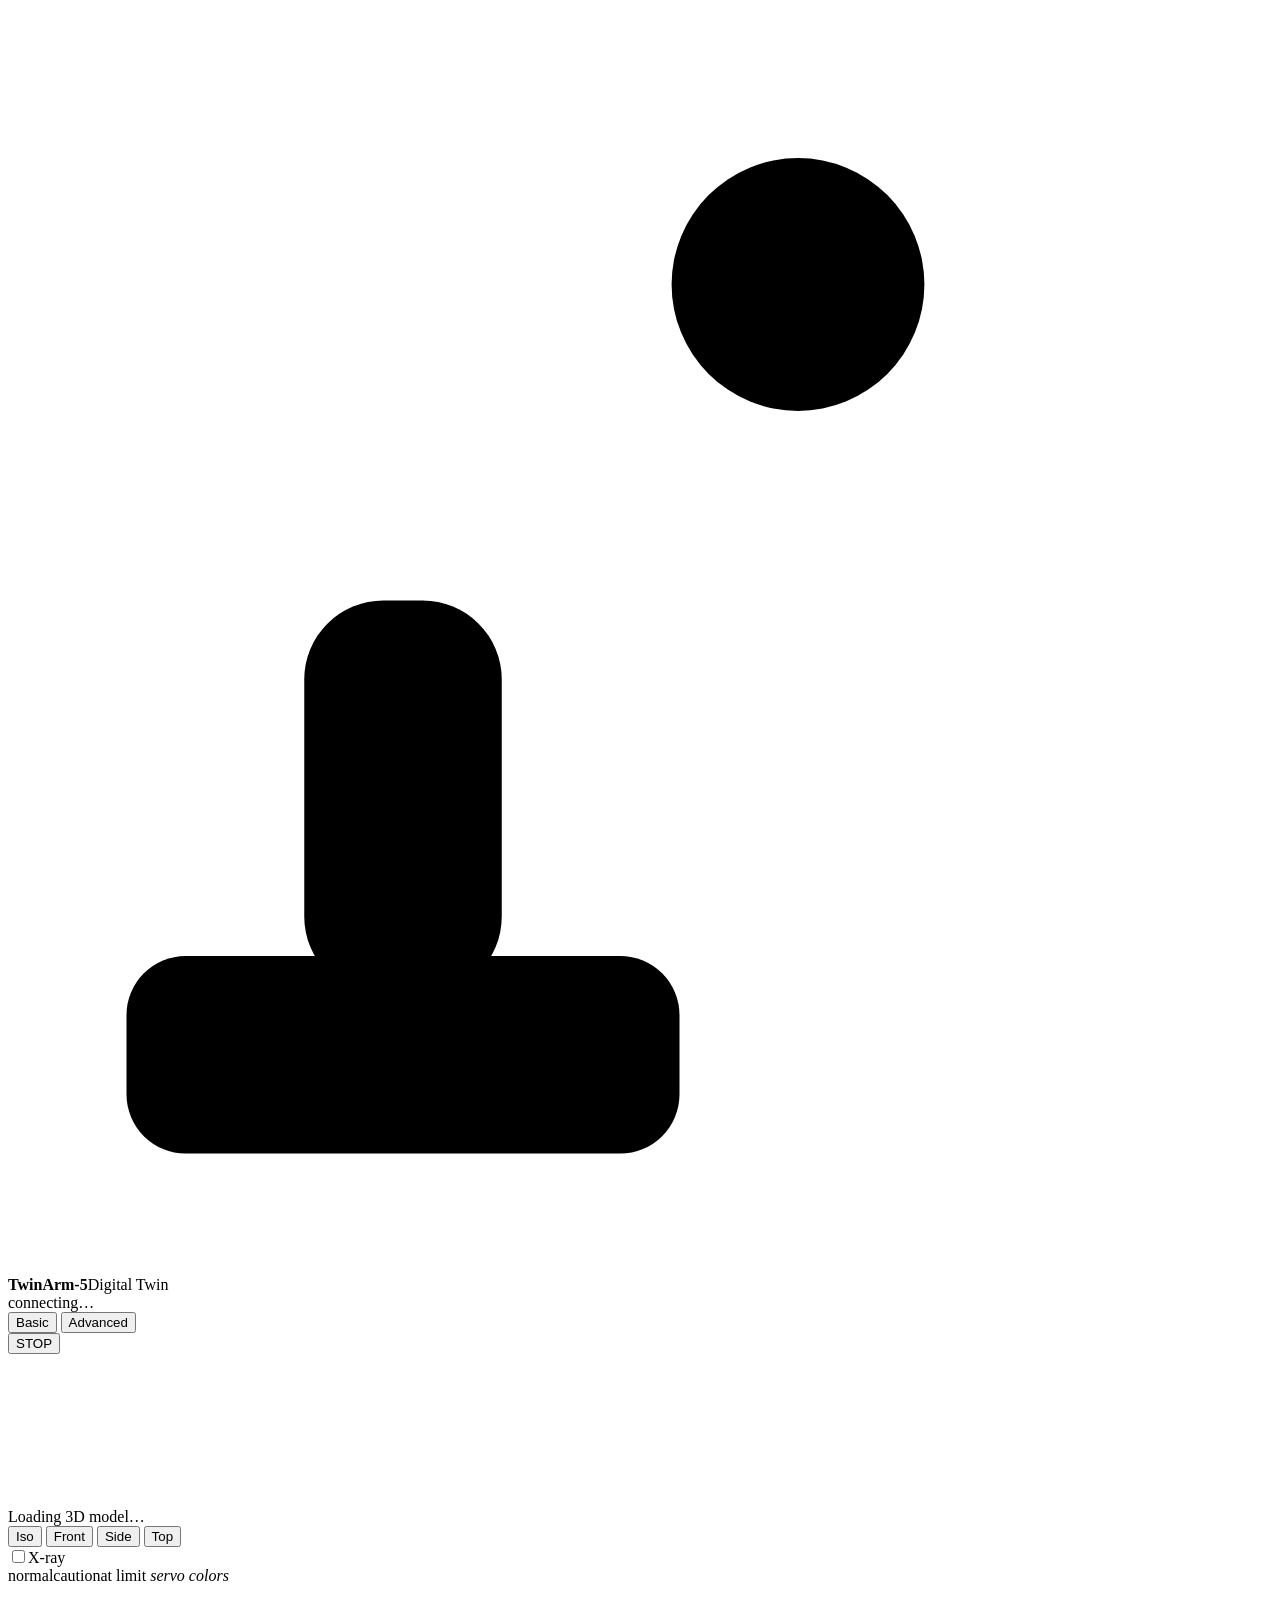
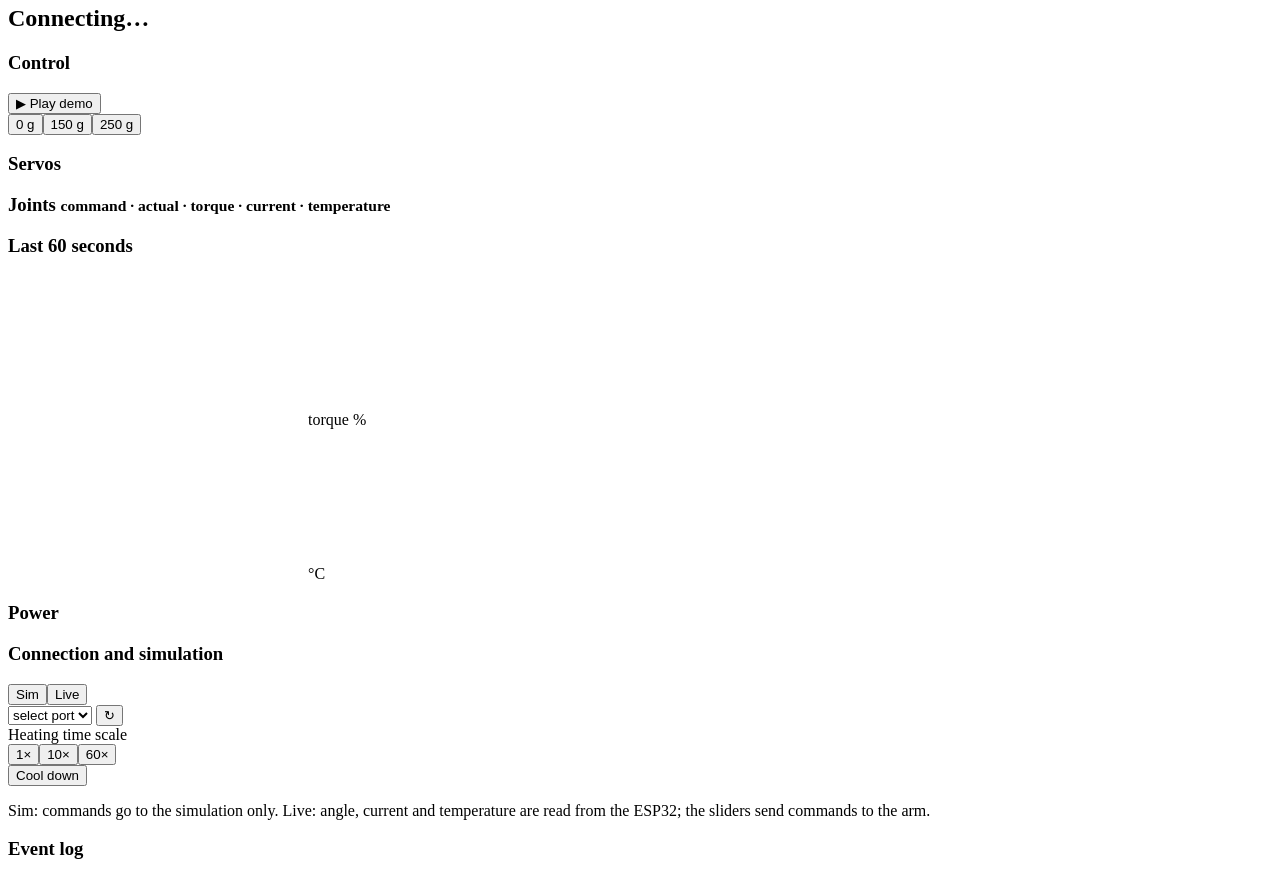
==== cad/twin/web/index.html @ ad7f38ef "TwinArm-5: digital-twin robot arm (design, validation, docs, twin app) - CAD (build123d): 5-axis arm" ====
<!doctype html>
<html lang="en">
<head>
  <meta charset="utf-8">
  <meta name="viewport" content="width=device-width, initial-scale=1, viewport-fit=cover">
  <meta name="theme-color" content="#0e1115">
  <title>TwinArm-5 Digital Twin</title>
  <link rel="stylesheet" href="/static/style.css">
  <link rel="icon" href="data:image/svg+xml,%3Csvg xmlns=%27http://www.w3.org/2000/svg%27 viewBox=%270 0 32 32%27%3E%3Crect width=%2732%27 height=%2732%27 rx=%277%27 fill=%27%23ff6a13%27/%3E%3Cpath d=%27M8 24h10M13 24V15l8-7%27 stroke=%27%23111%27 stroke-width=%274%27 fill=%27none%27 stroke-linecap=%27round%27/%3E%3C/svg%3E">
  <script type="importmap">
    { "imports": { "three": "/static/vendor/three/three.module.js",
                   "three/addons/": "/static/vendor/three/addons/" } }
  </script>
</head>
<body data-view="basic">
  <header class="top">
    <div class="brand">
      <svg class="logo" viewBox="0 0 32 32" aria-hidden="true">
        <rect x="3" y="24" width="14" height="5" rx="1.5"/><rect x="7.5" y="15" width="5" height="10" rx="2"/>
        <path d="M10 15 L19 7" stroke-width="4.5" stroke-linecap="round"/><circle cx="20" cy="7" r="3.2"/>
        <path d="M22 9 L27 14 M21 11 L25 17" stroke-width="2.4" stroke-linecap="round"/>
      </svg>
      <div><b>TwinArm-5</b><span>Digital Twin</span></div>
    </div>
    <div id="conn" class="pill">connecting…</div>
    <div class="seg" id="viewSeg" role="tablist" aria-label="View">
      <button data-v="basic" class="on">Basic</button>
      <button data-v="advanced">Advanced</button>
    </div>
    <button id="stopBtn" class="stop" title="Stops the arm where it is (software stop). Real emergency stop: the red button on the box.">STOP</button>
  </header>

  <main class="layout">
    <section class="viewport" id="viewport">
      <canvas id="scene"></canvas>
      <div class="loading" id="loading"><div class="spin"></div><span>Loading 3D model…</span></div>
      <div class="vp-top">
        <div class="views">
          <button data-cam="iso" title="Isometric">Iso</button>
          <button data-cam="front" title="Front">Front</button>
          <button data-cam="side" title="Side">Side</button>
          <button data-cam="top" title="Top">Top</button>
        </div>
        <label class="toggle adv-only" title="Makes the shell transparent to show the internal cable channels and servos">
          <input type="checkbox" id="xray"><span>X-ray</span>
        </label>
      </div>
      <div class="vp-bottom">
        <div class="legend">
          <span><i class="dot l0"></i>normal</span><span><i class="dot l1"></i>caution</span><span><i class="dot l2"></i>at limit</span>
          <em>servo colors</em>
        </div>
        <div class="demo-bar" id="demoBar" hidden>
          <span>Demo</span><div class="track"><div id="demoFill"></div></div><b id="demoTime">0 s</b>
        </div>
      </div>
    </section>

    <aside class="panel">
      <section class="card status" id="statusCard">
        <div class="status-head"><i class="dot l0" id="statusDot"></i><h2 id="statusText">Connecting…</h2></div>
        <ul class="alerts" id="alerts"></ul>
        <p class="msg" id="msg"></p>
      </section>

      <section class="card">
        <h3>Control</h3>
        <div class="poses" id="poses"></div>
        <div class="row">
          <button class="primary" id="demoBtn">▶ Play demo</button>
          <div class="seg small" id="payloadSeg" aria-label="Payload">
            <button data-g="0" class="on">0 g</button><button data-g="150">150 g</button><button data-g="250">250 g</button>
          </div>
        </div>
      </section>

      <section class="card basic-only">
        <h3>Servos</h3>
        <div class="jgrid" id="jgrid"></div>
      </section>

      <section class="card adv-only">
        <h3>Joints <small>command · actual · torque · current · temperature</small></h3>
        <div class="jtable" id="jtable"></div>
      </section>

      <section class="card adv-only">
        <h3>Last 60 seconds</h3>
        <div class="chart"><canvas id="chartTq" height="150"></canvas><span class="ylab">torque %</span></div>
        <div class="chart"><canvas id="chartT" height="150"></canvas><span class="ylab">°C</span></div>
        <div class="series" id="series"></div>
      </section>

      <section class="card adv-only">
        <h3>Power</h3>
        <div class="power" id="power"></div>
      </section>

      <section class="card adv-only">
        <h3>Connection and simulation</h3>
        <div class="row">
          <div class="seg small" id="modeSeg" aria-label="Mode">
            <button data-m="sim" class="on">Sim</button><button data-m="live">Live</button>
          </div>
          <select id="portSel"><option value="">select port</option></select>
          <button id="portRefresh" title="Refresh ports">↻</button>
        </div>
        <div class="row">
          <span class="lbl">Heating time scale</span>
          <div class="seg small" id="warpSeg">
            <button data-x="1" class="on">1×</button><button data-x="10">10×</button><button data-x="60">60×</button>
          </div>
          <button id="coolBtn">Cool down</button>
        </div>
        <p class="hint">Sim: commands go to the simulation only. Live: angle, current and temperature are read from the ESP32; the sliders send commands to the arm.</p>
      </section>

      <section class="card adv-only">
        <h3>Event log</h3>
        <ul class="log" id="log"></ul>
      </section>
    </aside>
  </main>
  <script type="module" src="/static/app.js"></script>
</body>
</html>
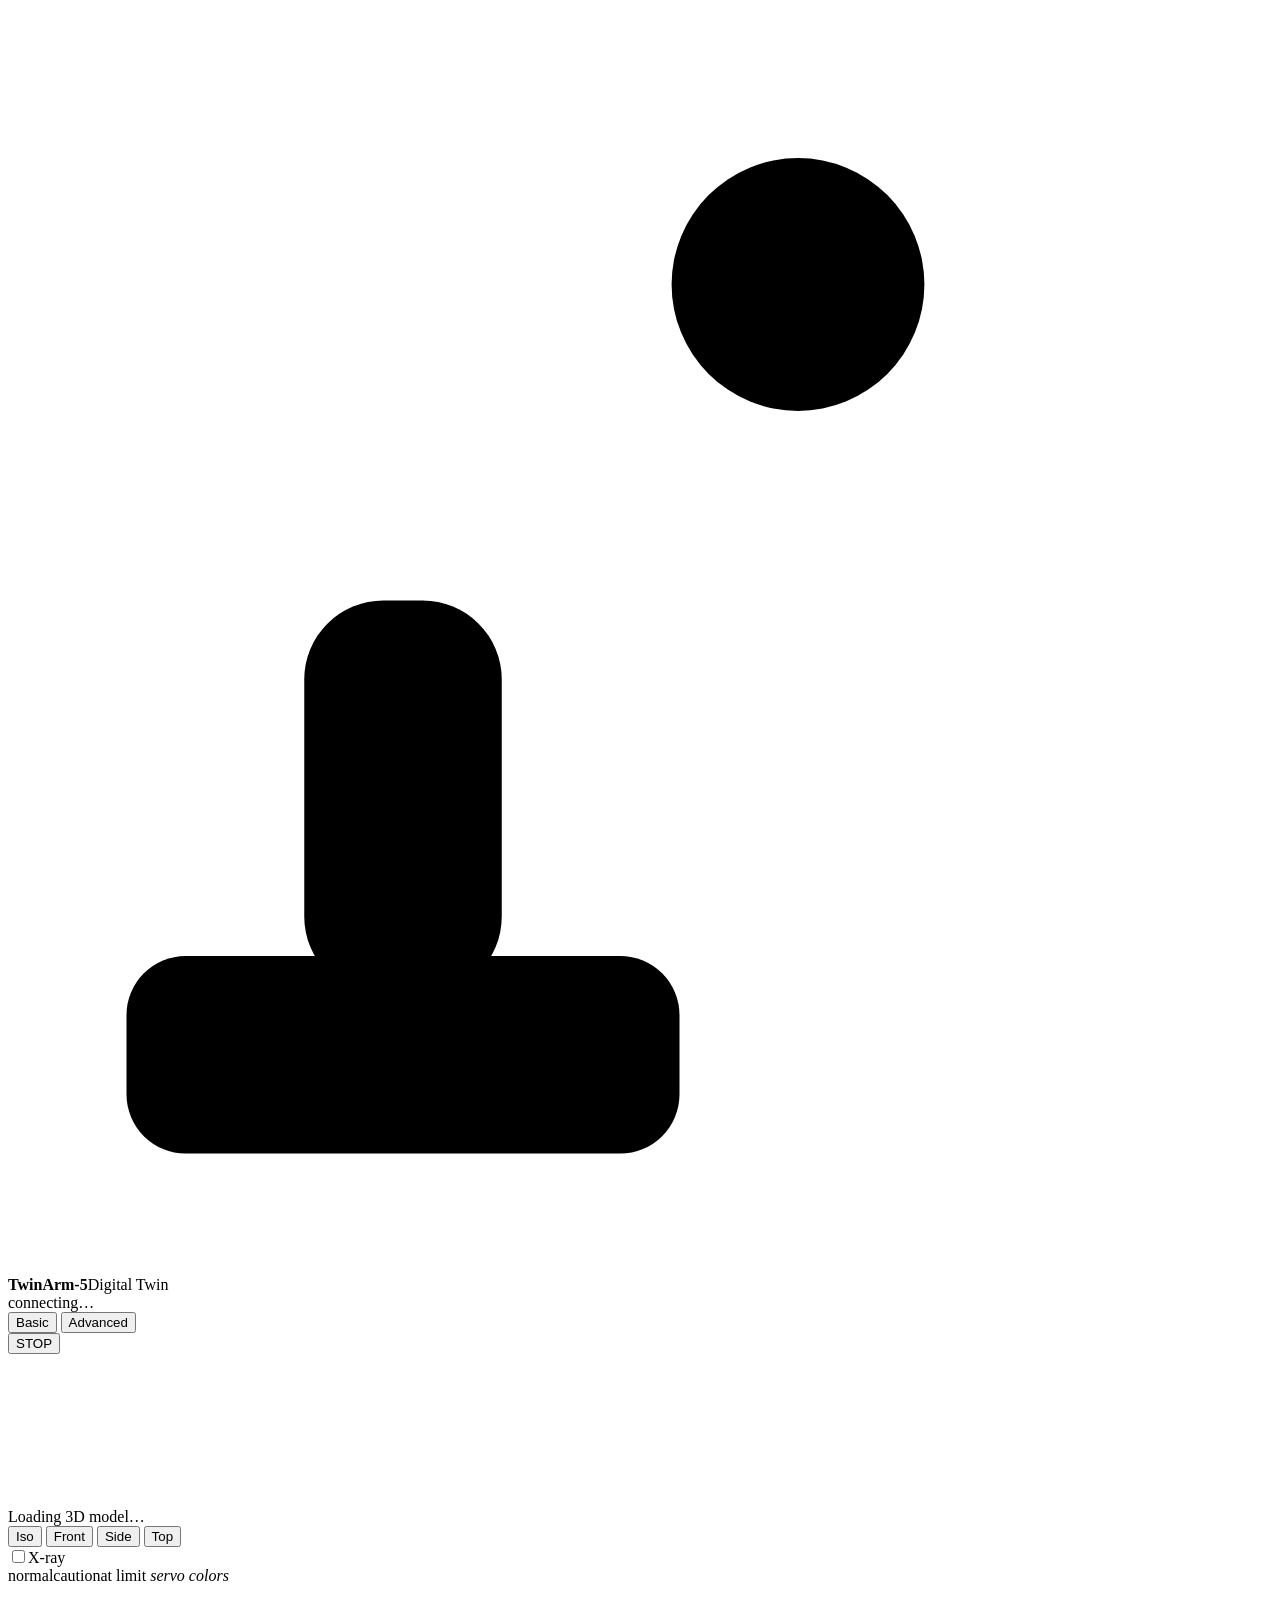
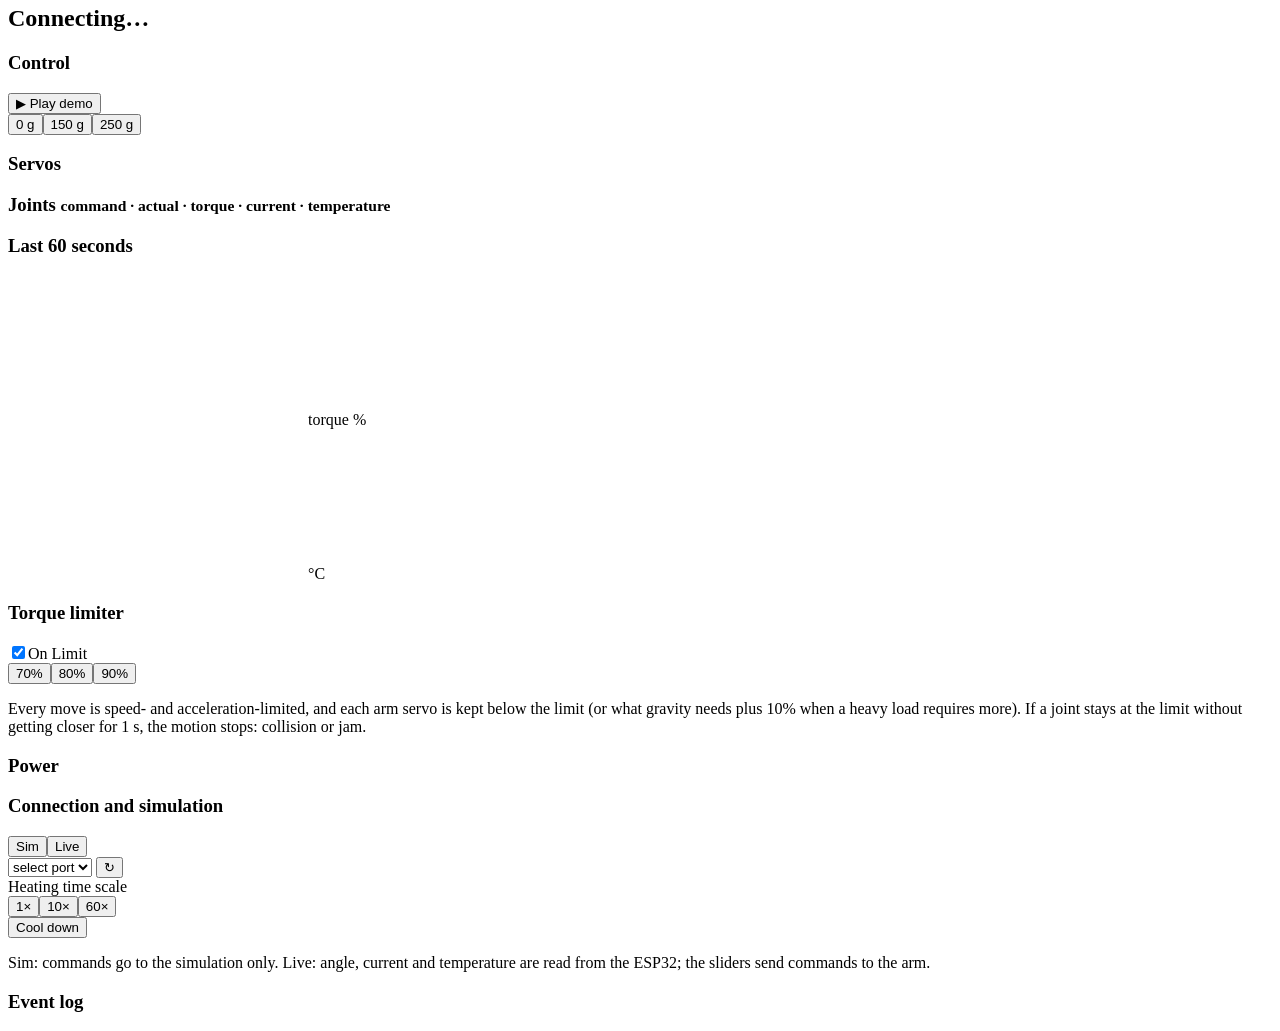
==== commit 1aea893b: "Twin: software torque limiter with motion profiling and jam detection Commands no longer jump to the" ====
--- a/cad/twin/web/index.html
+++ b/cad/twin/web/index.html
@@ -50,6 +50,7 @@
           <span><i class="dot l0"></i>normal</span><span><i class="dot l1"></i>caution</span><span><i class="dot l2"></i>at limit</span>
           <em>servo colors</em>
         </div>
+        <div class="lim-badge" id="limBadge" hidden></div>
         <div class="demo-bar" id="demoBar" hidden>
           <span>Demo</span><div class="track"><div id="demoFill"></div></div><b id="demoTime">0 s</b>
         </div>
@@ -92,6 +93,21 @@
       </section>
 
       <section class="card adv-only">
+        <h3>Torque limiter</h3>
+        <div class="row">
+          <label class="check"><input type="checkbox" id="limOn" checked><span>On</span></label>
+          <span class="lbl">Limit</span>
+          <div class="seg small" id="limSeg" aria-label="Torque limit">
+            <button data-p="70">70%</button><button data-p="80" class="on">80%</button><button data-p="90">90%</button>
+          </div>
+        </div>
+        <p class="lim-state" id="limState"></p>
+        <p class="hint">Every move is speed- and acceleration-limited, and each arm servo is kept below the limit
+          (or what gravity needs plus 10% when a heavy load requires more). If a joint stays at the limit without
+          getting closer for 1 s, the motion stops: collision or jam.</p>
+      </section>
+
+      <section class="card adv-only">
         <h3>Power</h3>
         <div class="power" id="power"></div>
       </section>
